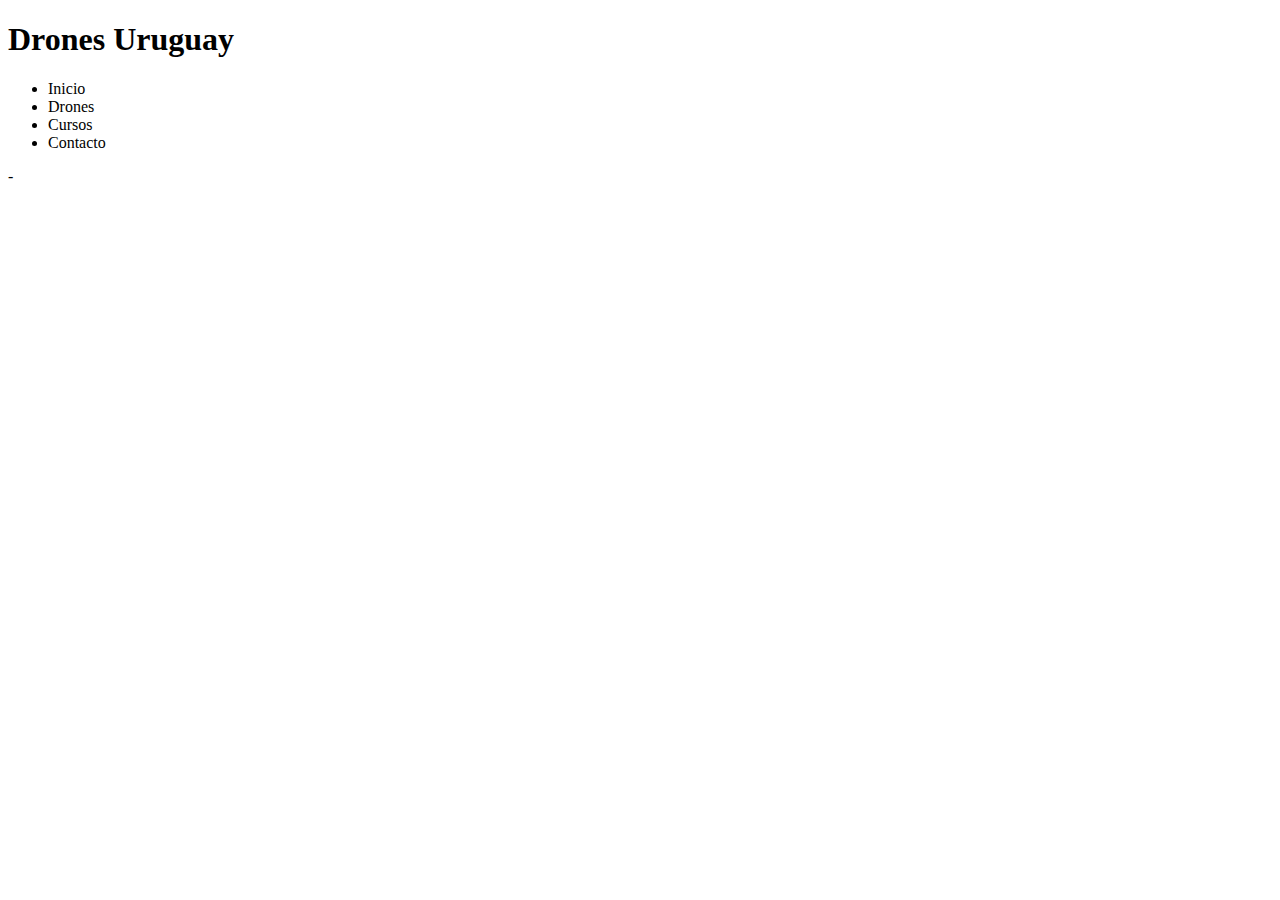
==== html/index.html @ 4b442343 "Tercer cambio" ====
<!DOCTYPE html>
<html lang="es">
<head>
    <meta charset="UTF-8">
    <meta http-equiv="X-UA-Compatible" content="IE=edge">
    <meta name="viewport" content="width=device-width, initial-scale=1.0">
    <title>DronesUy</title>
</head>
<body>
    <header>
        <h1>Drones Uruguay</h1>
    </header>
<nav>
<ul>
    <li>Inicio</li>

    <li>Drones</li>

    <li>Cursos</li>

    <li>Contacto</li>

</ul>
</nav>
 <section>

<article>
    
</article>

 </section> 

        
</body>-
</html>
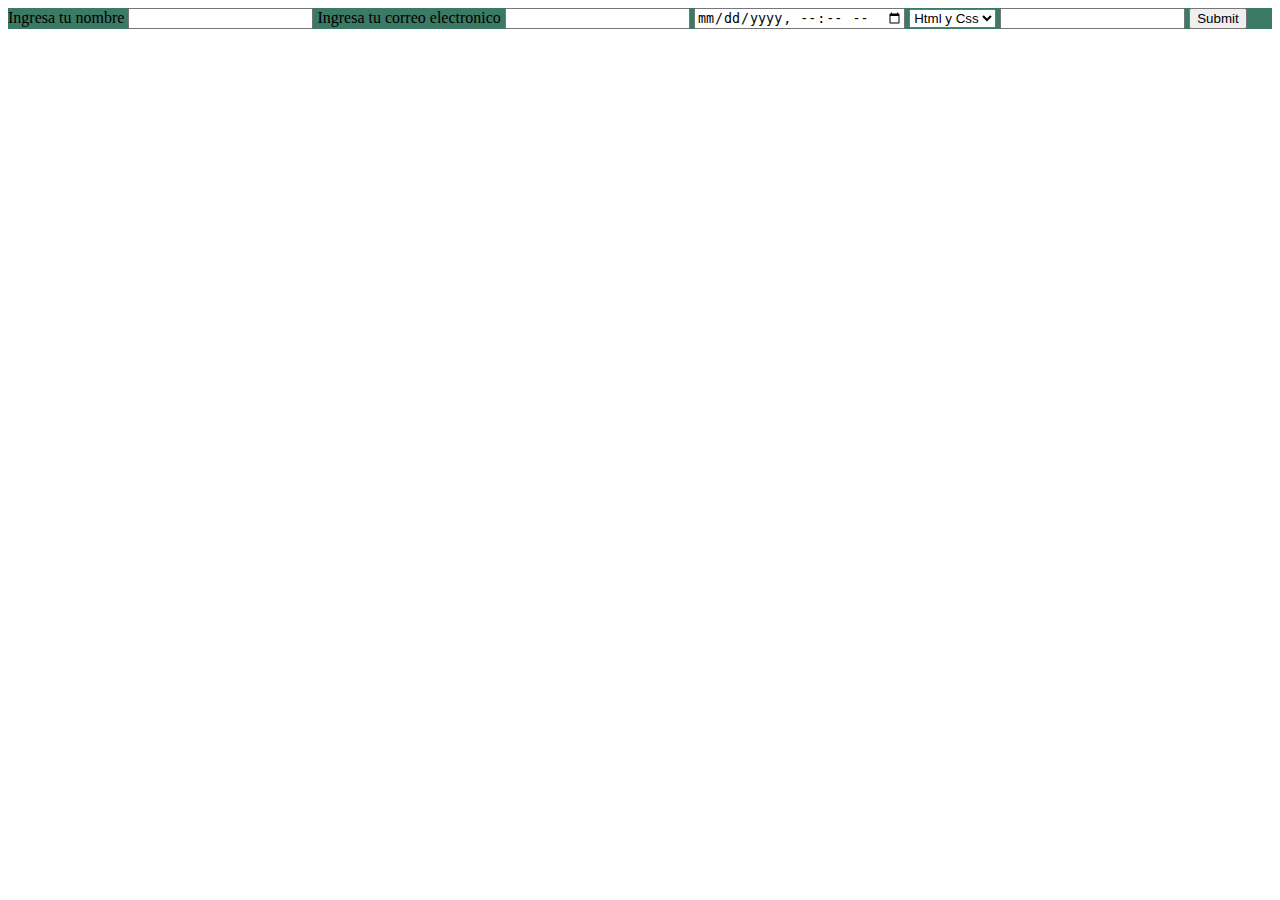
==== commit 78e8e173: "Formulario" ====
--- a/html/index.html
+++ b/html/index.html
@@ -4,32 +4,51 @@
     <meta charset="UTF-8">
     <meta http-equiv="X-UA-Compatible" content="IE=edge">
     <meta name="viewport" content="width=device-width, initial-scale=1.0">
-    <title>DronesUy</title>
+    <title>Tareas</title>
 </head>
 <body>
-    <header>
-        <h1>Drones Uruguay</h1>
-    </header>
-<nav>
-<ul>
-    <li>Inicio</li>
+   <main>
 
-    <li>Drones</li>
+<form style="background-color: rgb(59, 122, 101);">
 
-    <li>Cursos</li>
 
-    <li>Contacto</li>
+<label for="nombre">
+    <span>Ingresa tu nombre</span>
+    <input type="text" name="nombre" id="nombre" >
+</label>
 
-</ul>
-</nav>
- <section>
+<label for="correo">
+<span>Ingresa tu correo electronico</span>
+<input type="email" name="correo" id="correo" required>
 
-<article>
-    
-</article>
+</label>
 
- </section> 
+<label for="calendario">
+<input type="datetime-local" value="calendario" required>
 
-        
-</body>-
+</label>
+<select >
+
+    <option value="HTML&CSS">Html y Css</option>
+    <option value="JAVASCRIPT">Javascript</option>
+    <option value="RUBY">Ruby</option>
+    <option value="PYTHON">Python</option>
+
+</select>
+<input list="cursos">
+<datalist id="cursos">
+
+    <option value="Fullstack">Full Stack</option>
+    <option value="Frontend">Frond End</option>
+    <option value="Backend">Back End</option>
+
+</datalist>
+<input type="submit">
+
+</form>
+<br><br>
+
+
+   </main> 
+</body>
 </html>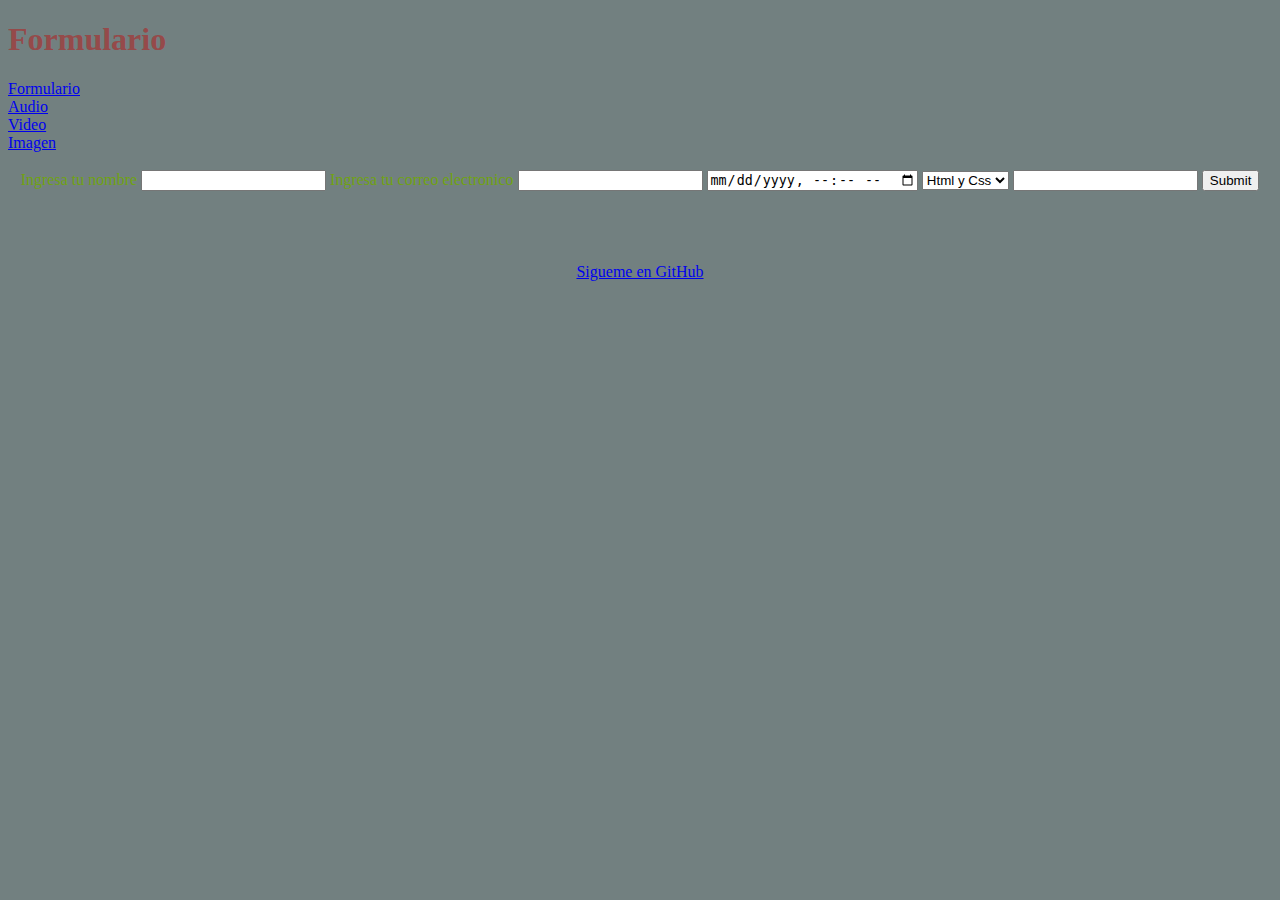
==== commit 6ccee9d2: "Tarea" ====
--- a/html/index.html
+++ b/html/index.html
@@ -4,17 +4,34 @@
     <meta charset="UTF-8">
     <meta http-equiv="X-UA-Compatible" content="IE=edge">
     <meta name="viewport" content="width=device-width, initial-scale=1.0">
-    <title>Tareas</title>
+    <title>Formulario</title>
+<link rel="stylesheet" href="css/style.css">
+
 </head>
 <body>
-   <main>
+    
+    <main>
 
-<form style="background-color: rgb(59, 122, 101);">
+  <h1>Formulario</h1> 
+  
+  <nav>
+        <a href="index.html">Formulario</a>
+        <br>
+        <a href="audio.html">Audio</a>
+        <br>
+        <a href="video.html">Video</a>
+        <br>
+        <a href="img.html">Imagen</a> 
+          <br>
+    </nav>
+   
+<br>
+<center><form>
 
 
 <label for="nombre">
     <span>Ingresa tu nombre</span>
-    <input type="text" name="nombre" id="nombre" >
+    <input type="text" name="nombre" id="nombre" required>
 </label>
 
 <label for="correo">
@@ -45,10 +62,20 @@
 </datalist>
 <input type="submit">
 
-</form>
-<br><br>
+</form></center>
+<br>
+<br>
+<br>
+<br>
+
+<center>  
+<a href="https://github.com/AgLpz" target="_BLANK">Sigueme en GitHub</a>
+</center>
 
 
-   </main> 
+
+
+
+</main> 
 </body>
 </html>--- a/html/css/style.css
+++ b/html/css/style.css
@@ -0,0 +1,17 @@
+h1 {
+color: rgba(165, 50, 50, 0.712);}
+
+body {
+    background-color: rgb(114, 128, 128);
+    
+    }
+   
+
+nav {
+color: rgb(80, 3, 7);
+
+}
+form {
+color: rgb(112, 163, 18);
+
+}